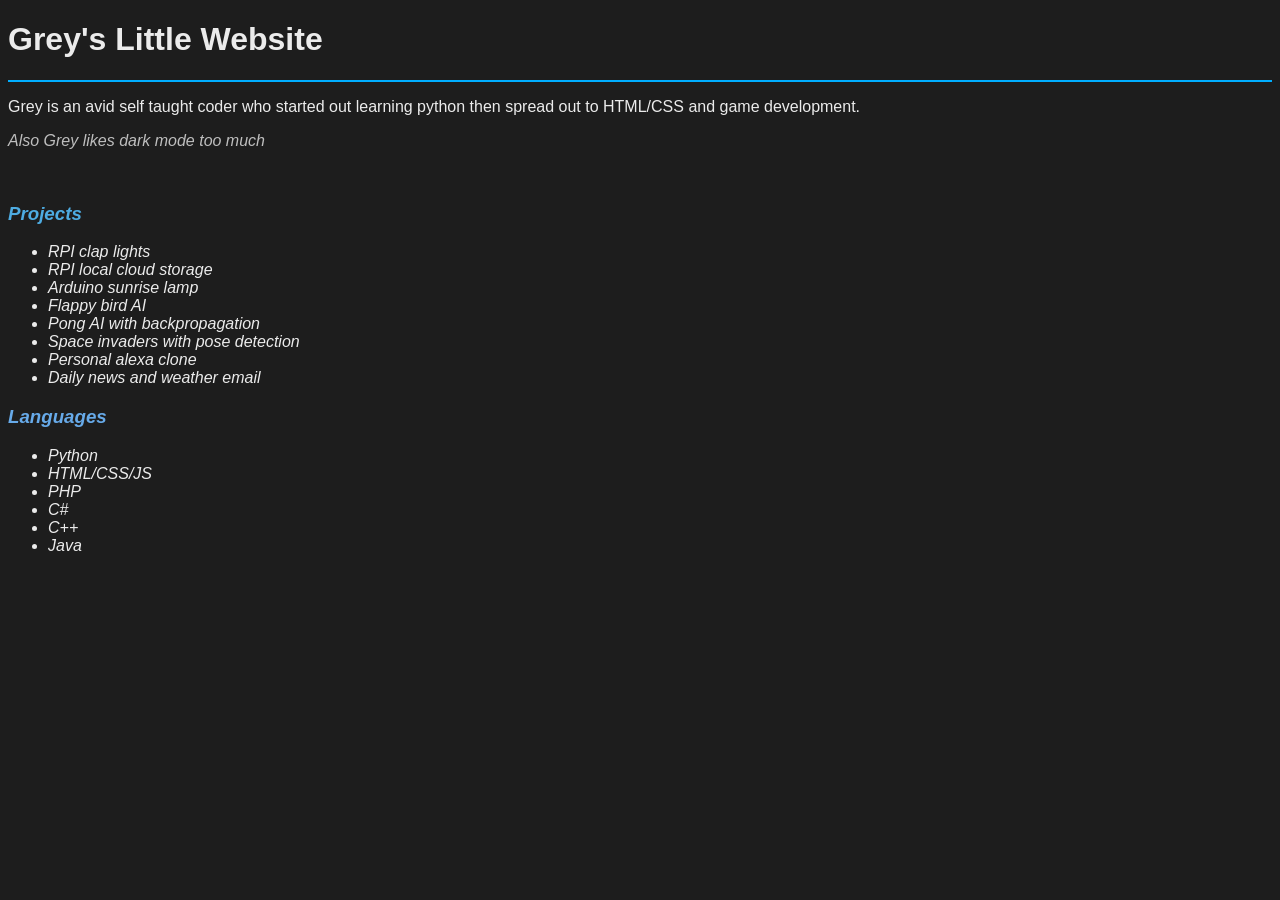
==== index.html @ 19491e0d "production 1.0.0.0" ====
<!DOCTYPE html>
<html lang="en">
<head>
    <title>Grey's Little Website</title>
    <link rel="stylesheet" href="style.css">
    <link rel="icon" href="https://external-content.duckduckgo.com/iu/?u=https%3A%2F%2Fbrandslogos.com%2Fwp-content%2Fuploads%2Fimages%2Flarge%2Fpython-logo.png&f=1&nofb=1&ipt=89755cd25ca1ea07d06bbf8752889643e6ebd6f4ee7c78ca1ef3547bcf697486">
</head>
<body>
    <h1>Grey's Little Website</h1>
    <hr />
    <p>Grey is an avid self taught coder who started out learning python then spread out to HTML/CSS and game development.</p>
    <p class="side-note"><i>Also Grey likes dark mode too much<i></p>
    <br>
    <h3 id="projects">Projects</h3>
    <ul>
        <li>RPI clap lights</li>
        <li>RPI local cloud storage</li>
        <li>Arduino sunrise lamp</li>
        <li>Flappy bird AI</li>
        <li>Pong AI with backpropagation</li>
        <li>Space invaders with pose detection</li>
        <li>Personal alexa clone</li>
        <li>Daily news and weather email</li>
    </ul>

    <h3 id="languages">Languages</h3>
        <ul>
        <li>Python</li>
        <li>HTML/CSS/JS</li>
        <li>PHP</li>
        <li>C#</li>
        <li>C++</li>
        <li>Java</li>
    </ul>

    <img src="https://external-content.duckduckgo.com/iu/?u=https%3A%2F%2Fblog.codeitbro.com%2Fwp-content%2Fuploads%2F2020%2F07%2Fpython-logo-meme.webp&f=1&nofb=1&ipt=90631afe4cd3e47db1c9b0cadf2ce676560f47bc3a30c4ed2ba48f732a088f9e" alt="">
</body>
</html>
---- style.css ----
body{
    font-family: Arial, Helvetica, sans-serif;
    background-color: rgb(29, 29, 29);
    color:rgb(235, 235, 235);
}
.side-note{
    color: rgb(190, 190, 190);
}
hr{
    border: 1px solid rgb(0, 174, 255);
}
#languages{
    color: rgb(103, 170, 233);
}
#projects{
    color:rgb(78, 172, 226);
}

img{
    height: 100%;
    width: auto;
    position: absolute;
    top: 0;
    left: 70%;
}
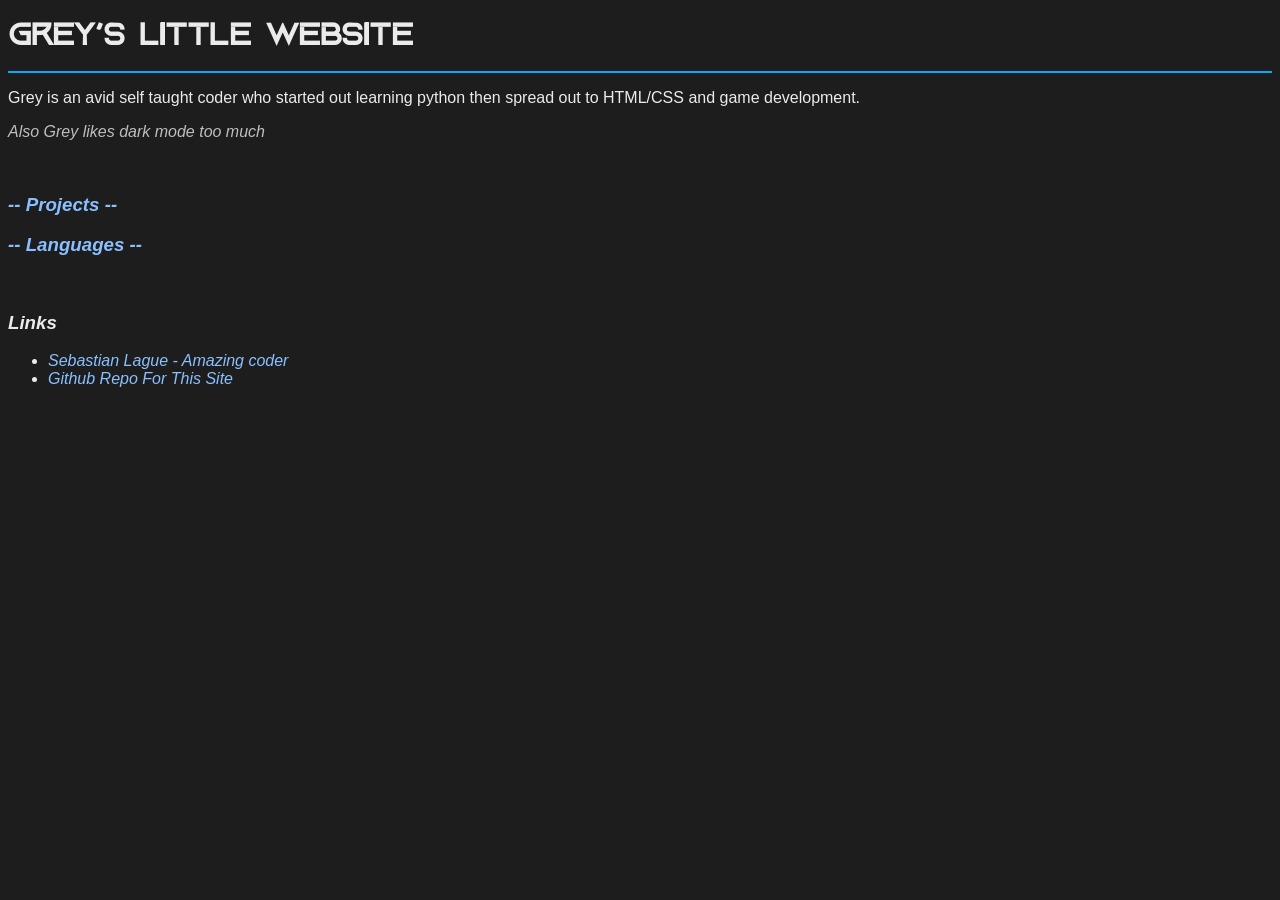
==== commit 515d23d6: "swirl update" ====
--- a/index.html
+++ b/index.html
@@ -11,28 +11,15 @@
     <p>Grey is an avid self taught coder who started out learning python then spread out to HTML/CSS and game development.</p>
     <p class="side-note"><i>Also Grey likes dark mode too much<i></p>
     <br>
-    <h3 id="projects">Projects</h3>
+    <a href="projects.html" class="link"><h3>-- Projects -- </h3></a>
+
+    <a href="languages.html" class="link"><h3>-- Languages -- </h3></a>
+    <br>
+    <h3>Links</h3>
     <ul>
-        <li>RPI clap lights</li>
-        <li>RPI local cloud storage</li>
-        <li>Arduino sunrise lamp</li>
-        <li>Flappy bird AI</li>
-        <li>Pong AI with backpropagation</li>
-        <li>Space invaders with pose detection</li>
-        <li>Personal alexa clone</li>
-        <li>Daily news and weather email</li>
+        <li><a href="https://youtube.com/@SebastianLague" class="link">Sebastian Lague - Amazing coder</a></li>
+        <li><a href="https://github.com/366penguins/366penguins.github.io" class="link">Github Repo For This Site</a></li>
     </ul>
-
-    <h3 id="languages">Languages</h3>
-        <ul>
-        <li>Python</li>
-        <li>HTML/CSS/JS</li>
-        <li>PHP</li>
-        <li>C#</li>
-        <li>C++</li>
-        <li>Java</li>
-    </ul>
-
     <img src="https://external-content.duckduckgo.com/iu/?u=https%3A%2F%2Fblog.codeitbro.com%2Fwp-content%2Fuploads%2F2020%2F07%2Fpython-logo-meme.webp&f=1&nofb=1&ipt=90631afe4cd3e47db1c9b0cadf2ce676560f47bc3a30c4ed2ba48f732a088f9e" alt="">
 </body>
 </html>
--- a/style.css
+++ b/style.css
@@ -1,7 +1,12 @@
+@font-face { font-family: Aquire; src: url('Aquire-BW0ox.otf'); } 
+
 body{
     font-family: Arial, Helvetica, sans-serif;
     background-color: rgb(29, 29, 29);
     color:rgb(235, 235, 235);
+}
+h1{
+    font-family: Aquire;
 }
 .side-note{
     color: rgb(190, 190, 190);
@@ -22,4 +27,32 @@
     position: absolute;
     top: 0;
     left: 70%;
+}
+.link{
+    text-decoration: none;
+    color:rgb(138, 192, 255);
+}
+.link:hover{
+    text-decoration: none;
+    color:rgb(99, 255, 107);
+}
+.button-link{
+    text-decoration: none;
+    color:rgb(236, 236, 236);
+}
+button{
+    text-align: center;
+    color:rgb(233, 233, 233);
+    background-color: rgb(0, 140, 255);
+    border: none;
+    padding: 10px;
+    text-align: center;
+    text-decoration: none;
+    display: inline-block;
+    border-radius: 10px;
+}
+button:hover{
+    text-align: center;
+    color:rgb(233, 233, 233);
+    background-color: rgb(0, 170, 51);
 }
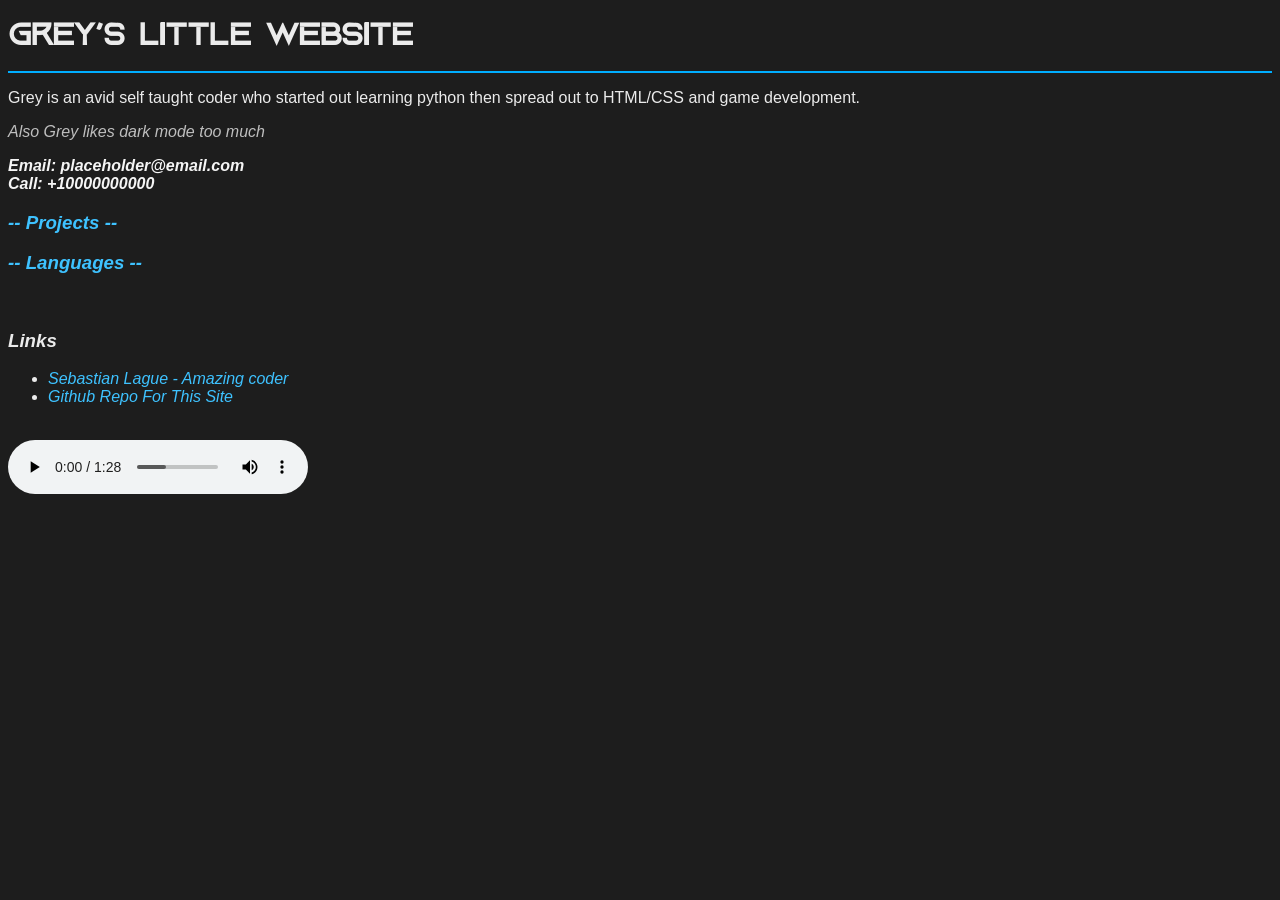
==== commit a3eace63: "swirl update final" ====
--- a/index.html
+++ b/index.html
@@ -10,6 +10,9 @@
     <hr />
     <p>Grey is an avid self taught coder who started out learning python then spread out to HTML/CSS and game development.</p>
     <p class="side-note"><i>Also Grey likes dark mode too much<i></p>
+    <strong><a href="mailto:placeholder@email.com">Email: placeholder@email.com</a></strong>
+    <br>
+    <strong><a href="tel:+10000000000">Call: +10000000000</a></strong>
     <br>
     <a href="projects.html" class="link"><h3>-- Projects -- </h3></a>
 
@@ -20,6 +23,8 @@
         <li><a href="https://youtube.com/@SebastianLague" class="link">Sebastian Lague - Amazing coder</a></li>
         <li><a href="https://github.com/366penguins/366penguins.github.io" class="link">Github Repo For This Site</a></li>
     </ul>
+    <br>
+    <audio src="background-vibes.mp3" controls="visible" autoplay="true"></audio>
     <img src="https://external-content.duckduckgo.com/iu/?u=https%3A%2F%2Fblog.codeitbro.com%2Fwp-content%2Fuploads%2F2020%2F07%2Fpython-logo-meme.webp&f=1&nofb=1&ipt=90631afe4cd3e47db1c9b0cadf2ce676560f47bc3a30c4ed2ba48f732a088f9e" alt="">
 </body>
 </html>
--- a/style.css
+++ b/style.css
@@ -28,13 +28,17 @@
     top: 0;
     left: 70%;
 }
+a{
+    text-decoration: none;
+    color: whitesmoke;
+}
 .link{
     text-decoration: none;
-    color:rgb(138, 192, 255);
+    color:rgb(62, 194, 255);
 }
 .link:hover{
     text-decoration: none;
-    color:rgb(99, 255, 107);
+    color:rgb(68, 255, 77);
 }
 .button-link{
     text-decoration: none;
